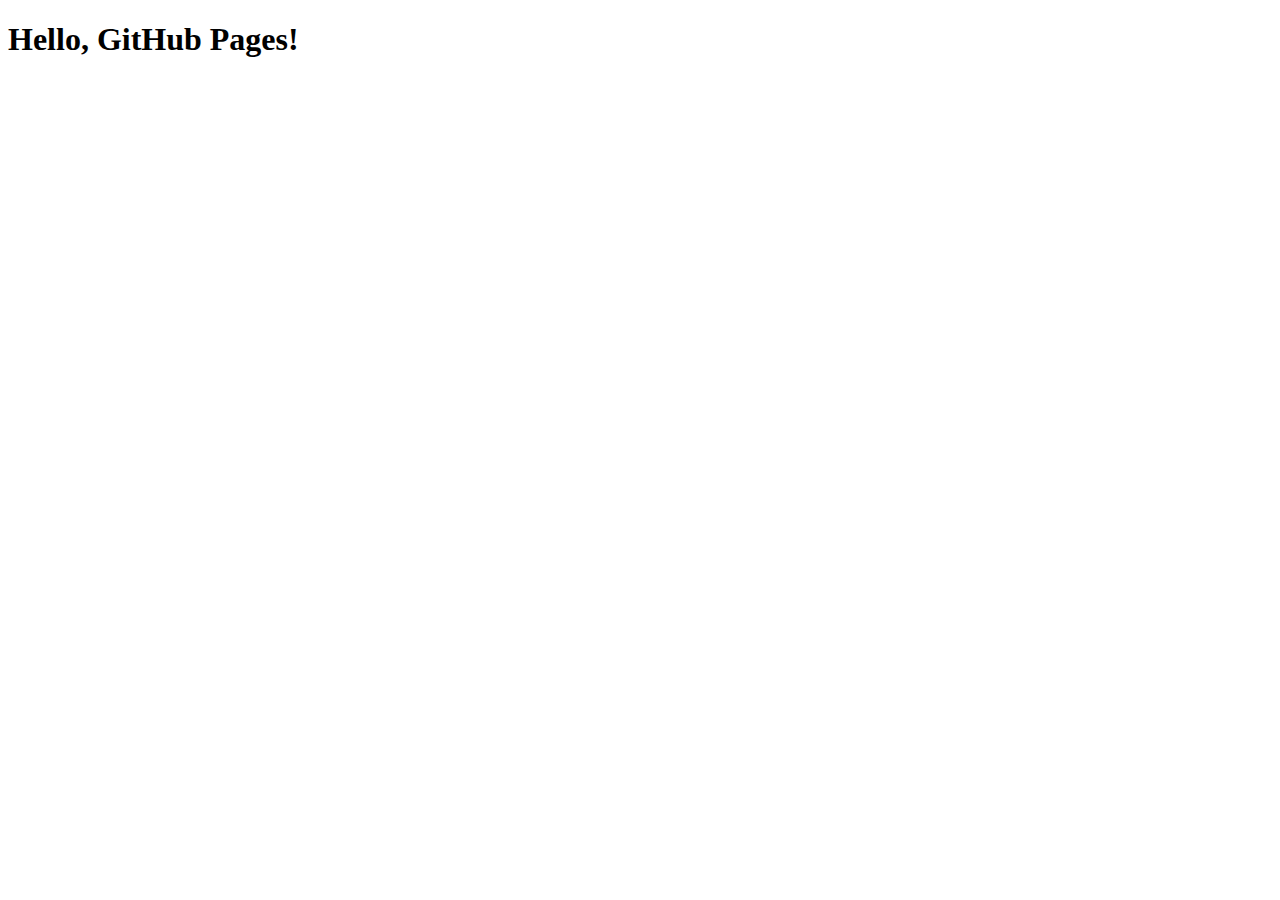
==== index.html @ ad74b008 "Create index.html" ====
<!DOCTYPE html>
<html lang="en">
<head>
    <meta charset="UTF-8">
    <meta name="viewport" content="width=device-width, initial-scale=1.0">
    <title>My GitHub Pages Website</title>
</head>
<body>

    <h1>Hello, GitHub Pages!</h1>

    <script src="script.js"></script>
</body>
</html>
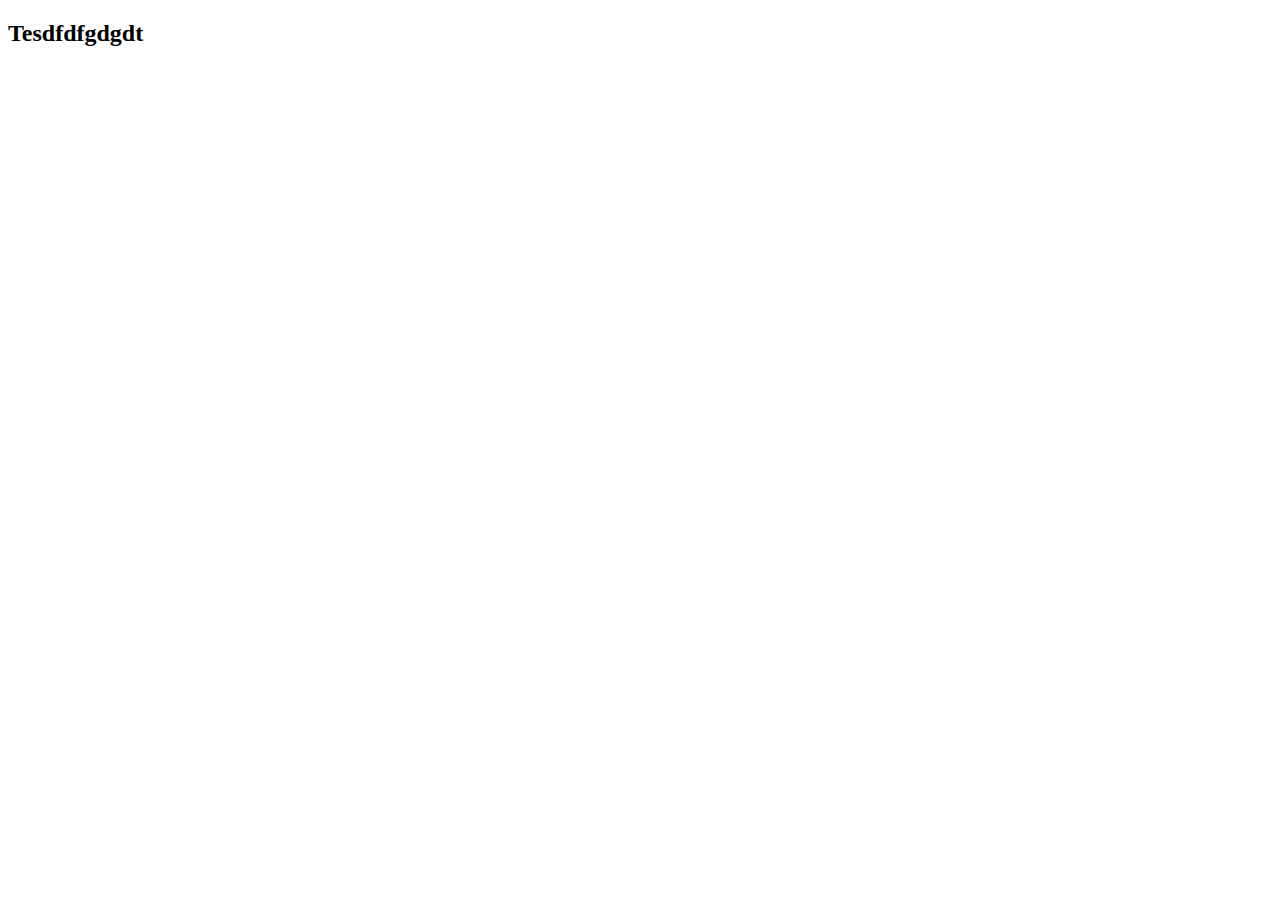
==== commit 4530d315: "Changed frontend code" ====
--- a/index.html
+++ b/index.html
@@ -2,13 +2,33 @@
 <html lang="en">
 <head>
     <meta charset="UTF-8">
+    <meta http-equiv='cache-control' content='no-cache'> 
+    <meta http-equiv='expires' content='0'> 
+    <meta http-equiv='pragma' content='no-cache'>
     <meta name="viewport" content="width=device-width, initial-scale=1.0">
-    <title>My GitHub Pages Website</title>
+    <link rel="stylesheet" href="style.css">
+    <title>Apple Pdfddfay</title>
 </head>
 <body>
 
-    <h1>Hello, GitHub Pages!</h1>
+    <h2>Tesdfdfgdgdt</h2>
 
-    <script src="script.js"></script>
+
+     <style>
+     apple-pay-button {
+     --apple-pay-button-width: 150px;
+     --apple-pay-button-height: 30px;
+     --apple-pay-button-border-radius: 3px;
+     --apple-pay-button-padding: 0px 0px;
+     --apple-pay-button-box-sizing: border-box;
+    }
+    </style>
+    <apple-pay-button buttonstyle="black" type="plain" locale="en-US"></apple-pay-button>
+
+    <script async crossorigin
+        src="https://applepay.cdn-apple.com/jsapi/v1.1.0/apple-pay-sdk.js"
+        ></script>
 </body>
 </html>
+
+
--- a/style.css
+++ b/style.css
@@ -0,0 +1,5 @@
+.apple-pay-button{
+    width:250px;
+    height:40px;
+    -webkit-appearance: -apple-pay-button;
+}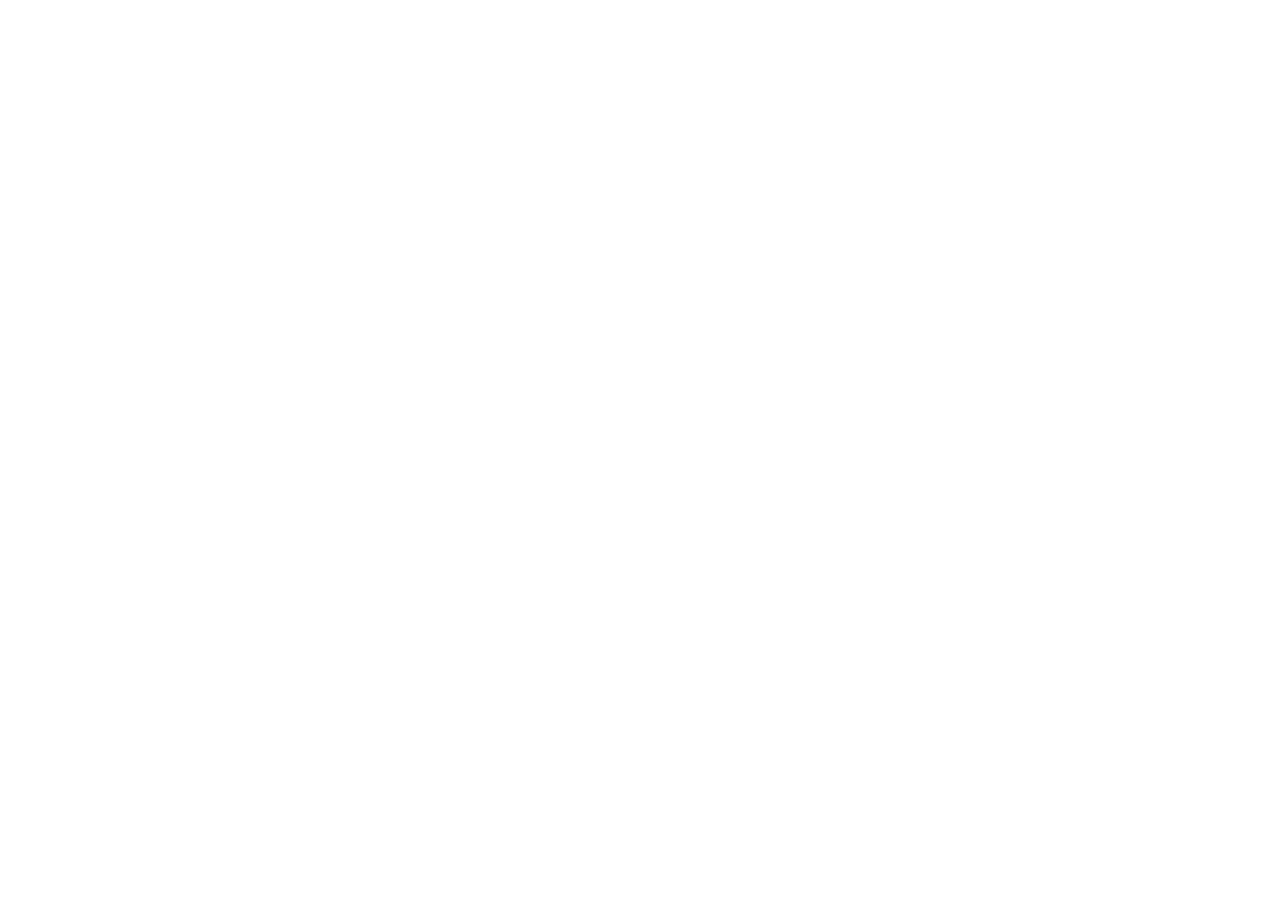
==== commit d7776dbd: "Changed frontend code" ====
--- a/index.html
+++ b/index.html
@@ -11,9 +11,6 @@
 </head>
 <body>
 
-    <h2>Tesdfdfgdgdt</h2>
-
-
      <style>
      apple-pay-button {
      --apple-pay-button-width: 150px;
@@ -23,8 +20,9 @@
      --apple-pay-button-box-sizing: border-box;
     }
     </style>
-    <apple-pay-button buttonstyle="black" type="plain" locale="en-US"></apple-pay-button>
+    <apple-pay-button buttonstyle="black" type="plain" locale="en-US" style="display: none;"></apple-pay-button>
 
+    <script src="applepay.js"></script>
     <script async crossorigin
         src="https://applepay.cdn-apple.com/jsapi/v1.1.0/apple-pay-sdk.js"
         ></script>
